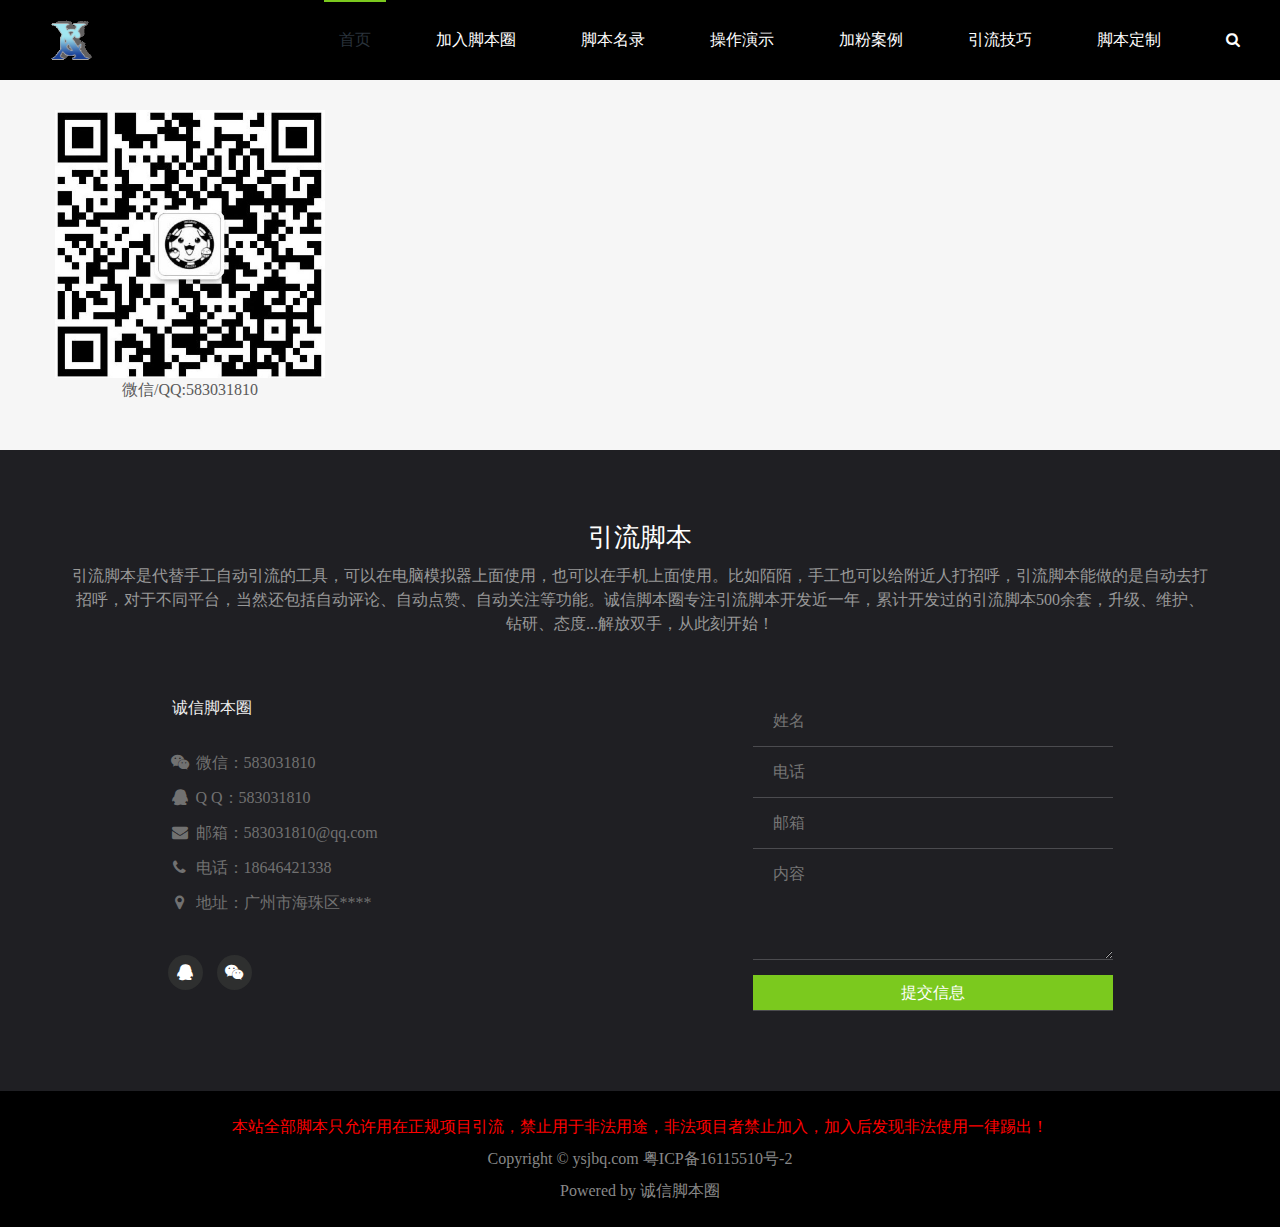
==== index.html @ a36fa704 "s" ====
﻿<!DOCTYPE HTML>
<html>

<head>
  <meta name="renderer" content="webkit">
  <meta charset="utf-8" />
  <meta http-equiv="X-UA-Compatible" content="IE=edge,chrome=1">
  <meta name="viewport" content="width=device-width, initial-scale=1.0, user-scalable=0, minimal-ui">
  <meta name="generator" content="" data-variable="" />
  <title>引流脚本_模拟器引流脚本_手机引流脚本 - 诚信脚本圈</title>
  <meta name="keywords" content="引流脚本,诚信脚本圈" />
  <meta name="description" content="诚信脚本圈官网：提供电脑模拟器引流脚本和安卓手机引流脚本。引流，从这里开始！" />
  <link rel="stylesheet" href="skin/css/10ada1bfe8283ab1.css">
  <script type="text/javascript" src="js/tool.js"></script>

  <!--[if lt IE 10]>
<script src="/skin/js/media.match.min.js"></script>
<script src="/skin/js/respond.min.js"></script>
<script src="/skin/js/classlist.min.js"></script>
<![endif]-->

</head>

<body class="met-navfixed">
  <nav class="navbar navbar-default met-nav navbar-fixed-top" role="navigation">
    <div class="container-fluid">
      <div class="row">
        <div class="navbar-header">
          <button type="button" class="navbar-toggle hamburger hamburger-close collapsed" data-target="#example-navbar-default-collapse"
            data-toggle="collapse">
            <span class="sr-only"></span>
            <span class="hamburger-bar"></span>
          </button>
          <a href="index.html" class="navbar-brand navbar-logo vertical-align" title="诚信脚本圈">
            <div class="vertical-align-middle">
              <img src="skin/images/logo.gif" alt="诚信脚本圈" title="诚信脚本圈" />
            </div>
          </a>
          <span class="navbar-green1"></span>
        </div>
        <div class="collapse navbar-collapse navbar-collapse-toolbar" id="example-navbar-default-collapse">
          <ul class="nav navbar-nav navbar-right navlist">


            <li class="margin-right-35">
              <a href="index.html" title="首页" class="link active">首页</a>
            </li>
            <li class="margin-right-35">
              <a href="vip.html" title="加入脚本圈" class="link ">加入脚本圈</a>
            </li>
            <li class="margin-right-35">
              <a href="name.html" title="脚本名录" class="link ">脚本名录</a>
            </li>
            <li class="margin-right-35">
              <a href="demo.html" title="操作演示" class="link ">操作演示</a>
            </li>
            <li class="margin-right-35">
              <a href="case.html" title="加粉案例" class="link ">加粉案例</a>
            </li>
            <li class="margin-right-35">
              <a href="skill.html" title="引流技巧" class="link ">引流技巧</a>
            </li>
            <li class="margin-right-35">
              <a href="make.html" title="脚本定制" class="link ">脚本定制</a>
            </li>
            <li class="search">
              <a href="javascript:void(0);" title="搜索">
                <i class="fa fa-search font-size-15"></i>
              </a>
              <form name="formsearch" class="search-box" action="/plus/search.php">
                <input type="hidden" name="kwtype" value="0" />
                <input class="text" name="q" type="text">
                <input class="submit" type="submit">
                <i class="fa fa-search font-size-15"></i>
              </form>
            </li>
          </ul>
        </div>
      </div>
    </div>
  </nav>


  <div class="met-product animsition type-1">
    <div class="container">
      <div class="row">
        <div class="less-page-content" id="container">
          <div style="color:#f5c951;text-align:center;display:inline-block;height:31rem;width:27rem;">
            <a href="vip" target='_self' title="诚信脚本圈">
              <img src="images/weixin.jpg" / class="cover-image" alt="诚信脚本圈" />
              <p>微信/QQ:583031810</p>
            </a>
          </div>
        </div>
        <div>

        </div>
      </div>
    </div>
  </div>


  <div class="contact-box">
    <div class="container">
      <div class="title-box black" data-plugin="appear" data-animate="slide-bottom" data-repeat="false">
        <h3>引流脚本</h3>
        <p>
          <b>引流脚本</b>是代替手工自动引流的工具，可以在电脑模拟器上面使用，也可以在手机上面使用。比如陌陌，手工也可以给附近人打招呼，引流脚本能做的是自动去打招呼，对于不同平台，当然还包括自动评论、自动点赞、自动关注等功能。诚信脚本圈专注引流脚本开发近一年，累计开发过的引流脚本500余套，升级、维护、钻研、态度...解放双手，从此刻开始！</p>
      </div>
      <div class="row">
        <div class="col-lg-1"></div>
        <div class="col-lg-5 col-md-6 col-sm-6 contact-left" data-plugin="appear" data-animate="slide-bottom" data-repeat="false">
          <div class="contact-text">
            <p>
              <strong class="company">诚信脚本圈</strong>
            </p>

            <p>
              <em class="fa fa-codepen"></em> 微信：583031810</p>
            <p>
              <em class="fa fa-print"></em> Q Q：583031810</p>
            <p>
              <em class="fa fa-envelope"></em> 邮箱：583031810@qq.com</p>
            <p>
              <em class="fa fa-phone"></em> 电话：18646421338</p>
            <p>
              <em class="fa fa-map-marker"></em> 地址：广州市海珠区****</p>
            <div class="social-box">
              <a href="tencent://AddContact/?fromId=50&fromSubId=1&subcmd=all&uin=583031810" rel="nofollow" target="_blank">
                <i class="fa fa-qq"></i>
              </a>
              <a id="met-weixin">
                <i class="fa fa-weixin"></i>
                <div id="met-weixin-content">
                  <div class="text-center met-weixin-img">
                    <img src="images/weixin.jpg" />
                  </div>
                  <em class="fa fa-sort-down"></em>
                </div>
              </a>
            </div>
          </div>
        </div>
        <div class="col-lg-1 col-md-1"></div>
        <div class="col-lg-4 col-md-5 col-sm-6 message-cut" data-plugin="appear" data-animate="slide-bottom" data-repeat="false">
          <form action="/plus/diy.php" enctype="multipart/form-data" method="post">
            <input type="hidden" name="action" value="post" />
            <input type="hidden" name="diyid" value="1" />
            <input type="hidden" name="do" value="2" />
            <div class='input'>
              <input name='name' placeholder='姓名' type='text' size='30' class='input-text' />
            </div>
            <div class='input'>
              <input name='tel' placeholder='电话' type='text' size='30' class='input-text' />
            </div>
            <div class='input'>
              <input name='email' placeholder='邮箱' type='text' size='30' class='input-text' />
            </div>
            <div class='input'>
              <textarea name='nr' placeholder='内容' class='textarea-text' cols='50' rows='5'></textarea>
            </div>
            <div class='submint'>
              <input type="hidden" name="dede_fields" value="name,text;tel,text;email,text;nr,text" />
              <input type="hidden" name="dede_fieldshash" value="9554d680330972433e736dd6e1cb5cdc" />
              <input type='submit' name='submit' value='提交信息' class='submit button orange'>
            </div>
          </form>
        </div>
        <div class="col-lg-1"></div>
      </div>
    </div>
  </div>

  <footer>
    <div class="container text-center">
      <p>
        <p>
          <span style="color: red;">本站全部脚本只允许用在正规项目引流，禁止用于非法用途，非法项目者禁止加入，加入后发现非法使用一律踢出！</span>
        </p>
        <p>Copyright &copy; ysjbq.com 粤ICP备16115510号-2 </p>

      </p>
      <div class="powered_by_metinfo"> Powered by
        <a href="http://www.ysjbq.com" target="_blank" title="诚信脚本圈">诚信脚本圈</a>
      </div>
    </div>
  </footer>
  <button type="button" class="btn btn-icon btn-primary btn-squared met-scroll-top hide">
    <i class="icon wb-chevron-up" aria-hidden="true"></i>
  </button>
  <script data-cfasync="false" src="js/email-decode.min.js"></script>
  <script src="skin/js/58aef1327c6bc52f.js"></script>
  <script>
    getindex();
  </script>
</body>

</html>
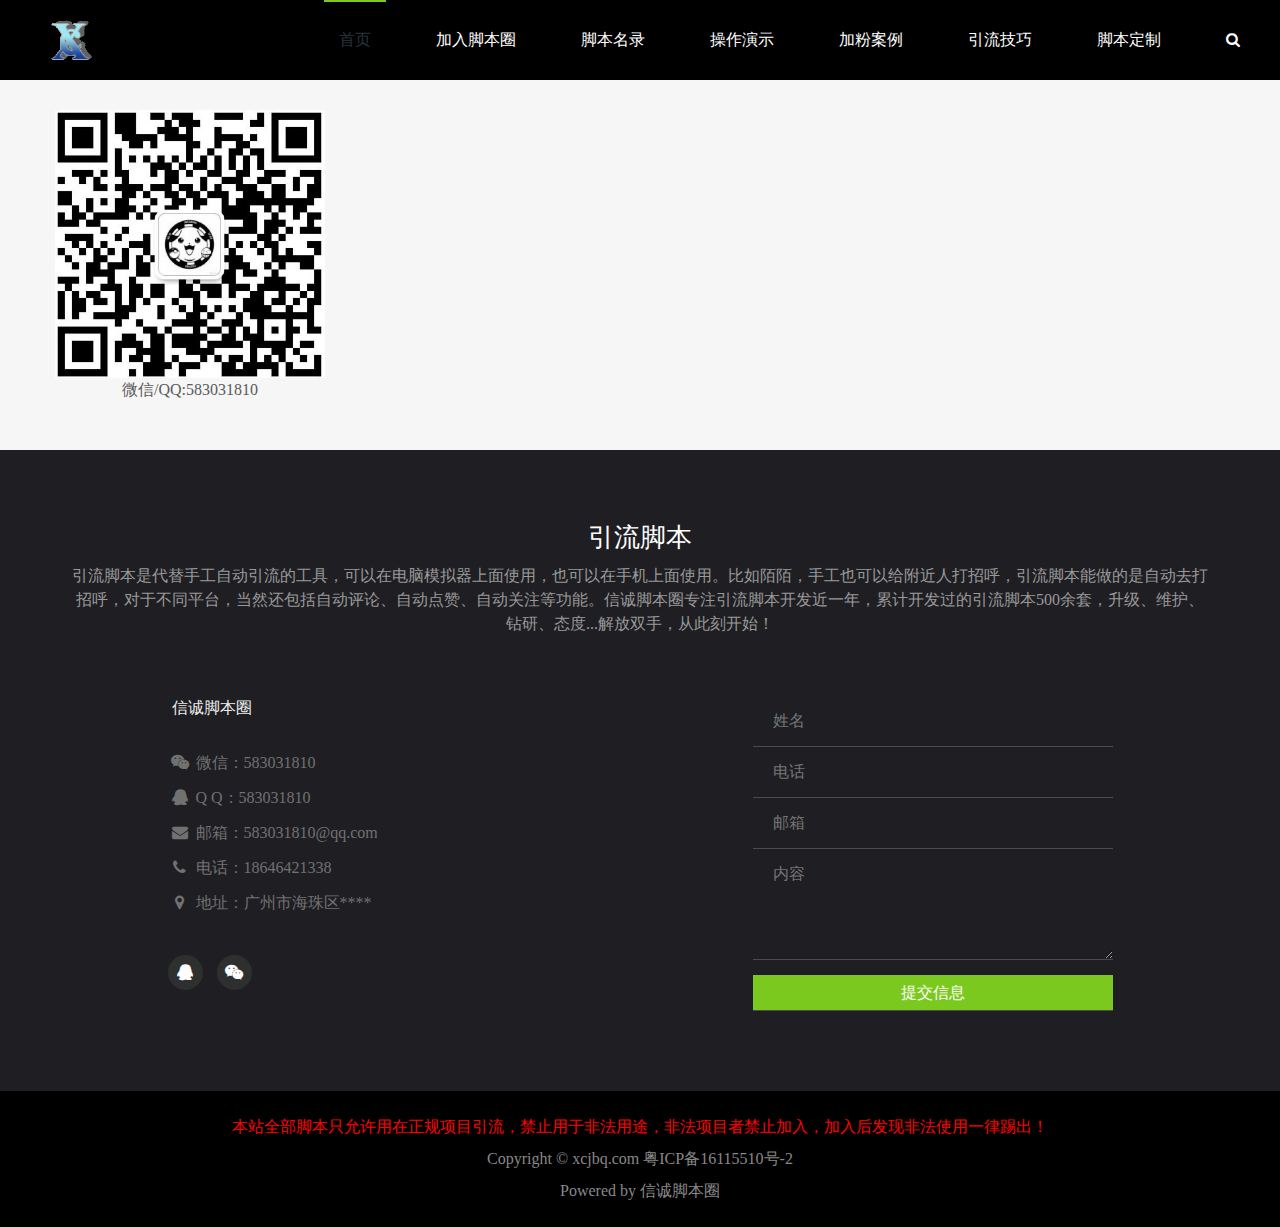
==== commit 775f0d7f: "s" ====
--- a/index.html
+++ b/index.html
@@ -7,9 +7,9 @@
   <meta http-equiv="X-UA-Compatible" content="IE=edge,chrome=1">
   <meta name="viewport" content="width=device-width, initial-scale=1.0, user-scalable=0, minimal-ui">
   <meta name="generator" content="" data-variable="" />
-  <title>引流脚本_模拟器引流脚本_手机引流脚本 - 诚信脚本圈</title>
-  <meta name="keywords" content="引流脚本,诚信脚本圈" />
-  <meta name="description" content="诚信脚本圈官网：提供电脑模拟器引流脚本和安卓手机引流脚本。引流，从这里开始！" />
+  <title>引流脚本_模拟器引流脚本_手机引流脚本 - 信诚脚本圈</title>
+  <meta name="keywords" content="引流脚本,信诚脚本圈" />
+  <meta name="description" content="信诚脚本圈官网：提供电脑模拟器引流脚本和安卓手机引流脚本。引流，从这里开始！" />
   <link rel="stylesheet" href="skin/css/10ada1bfe8283ab1.css">
   <script type="text/javascript" src="js/tool.js"></script>
 
@@ -31,9 +31,9 @@
             <span class="sr-only"></span>
             <span class="hamburger-bar"></span>
           </button>
-          <a href="index.html" class="navbar-brand navbar-logo vertical-align" title="诚信脚本圈">
+          <a href="index.html" class="navbar-brand navbar-logo vertical-align" title="信诚脚本圈">
             <div class="vertical-align-middle">
-              <img src="skin/images/logo.gif" alt="诚信脚本圈" title="诚信脚本圈" />
+              <img src="skin/images/logo.gif" alt="信诚脚本圈" title="信诚脚本圈" />
             </div>
           </a>
           <span class="navbar-green1"></span>
@@ -86,8 +86,8 @@
       <div class="row">
         <div class="less-page-content" id="container">
           <div style="color:#f5c951;text-align:center;display:inline-block;height:31rem;width:27rem;">
-            <a href="vip" target='_self' title="诚信脚本圈">
-              <img src="images/weixin.jpg" / class="cover-image" alt="诚信脚本圈" />
+            <a href="vip" target='_self' title="信诚脚本圈">
+              <img src="images/weixin.jpg" / class="cover-image" alt="信诚脚本圈" />
               <p>微信/QQ:583031810</p>
             </a>
           </div>
@@ -105,14 +105,14 @@
       <div class="title-box black" data-plugin="appear" data-animate="slide-bottom" data-repeat="false">
         <h3>引流脚本</h3>
         <p>
-          <b>引流脚本</b>是代替手工自动引流的工具，可以在电脑模拟器上面使用，也可以在手机上面使用。比如陌陌，手工也可以给附近人打招呼，引流脚本能做的是自动去打招呼，对于不同平台，当然还包括自动评论、自动点赞、自动关注等功能。诚信脚本圈专注引流脚本开发近一年，累计开发过的引流脚本500余套，升级、维护、钻研、态度...解放双手，从此刻开始！</p>
+          <b>引流脚本</b>是代替手工自动引流的工具，可以在电脑模拟器上面使用，也可以在手机上面使用。比如陌陌，手工也可以给附近人打招呼，引流脚本能做的是自动去打招呼，对于不同平台，当然还包括自动评论、自动点赞、自动关注等功能。信诚脚本圈专注引流脚本开发近一年，累计开发过的引流脚本500余套，升级、维护、钻研、态度...解放双手，从此刻开始！</p>
       </div>
       <div class="row">
         <div class="col-lg-1"></div>
         <div class="col-lg-5 col-md-6 col-sm-6 contact-left" data-plugin="appear" data-animate="slide-bottom" data-repeat="false">
           <div class="contact-text">
             <p>
-              <strong class="company">诚信脚本圈</strong>
+              <strong class="company">信诚脚本圈</strong>
             </p>
 
             <p>
@@ -177,11 +177,11 @@
         <p>
           <span style="color: red;">本站全部脚本只允许用在正规项目引流，禁止用于非法用途，非法项目者禁止加入，加入后发现非法使用一律踢出！</span>
         </p>
-        <p>Copyright &copy; ysjbq.com 粤ICP备16115510号-2 </p>
+        <p>Copyright &copy; xcjbq.com 粤ICP备16115510号-2 </p>
 
       </p>
       <div class="powered_by_metinfo"> Powered by
-        <a href="http://www.ysjbq.com" target="_blank" title="诚信脚本圈">诚信脚本圈</a>
+        <a href="http://www.xcjbq.com" target="_blank" title="信诚脚本圈">信诚脚本圈</a>
       </div>
     </div>
   </footer>
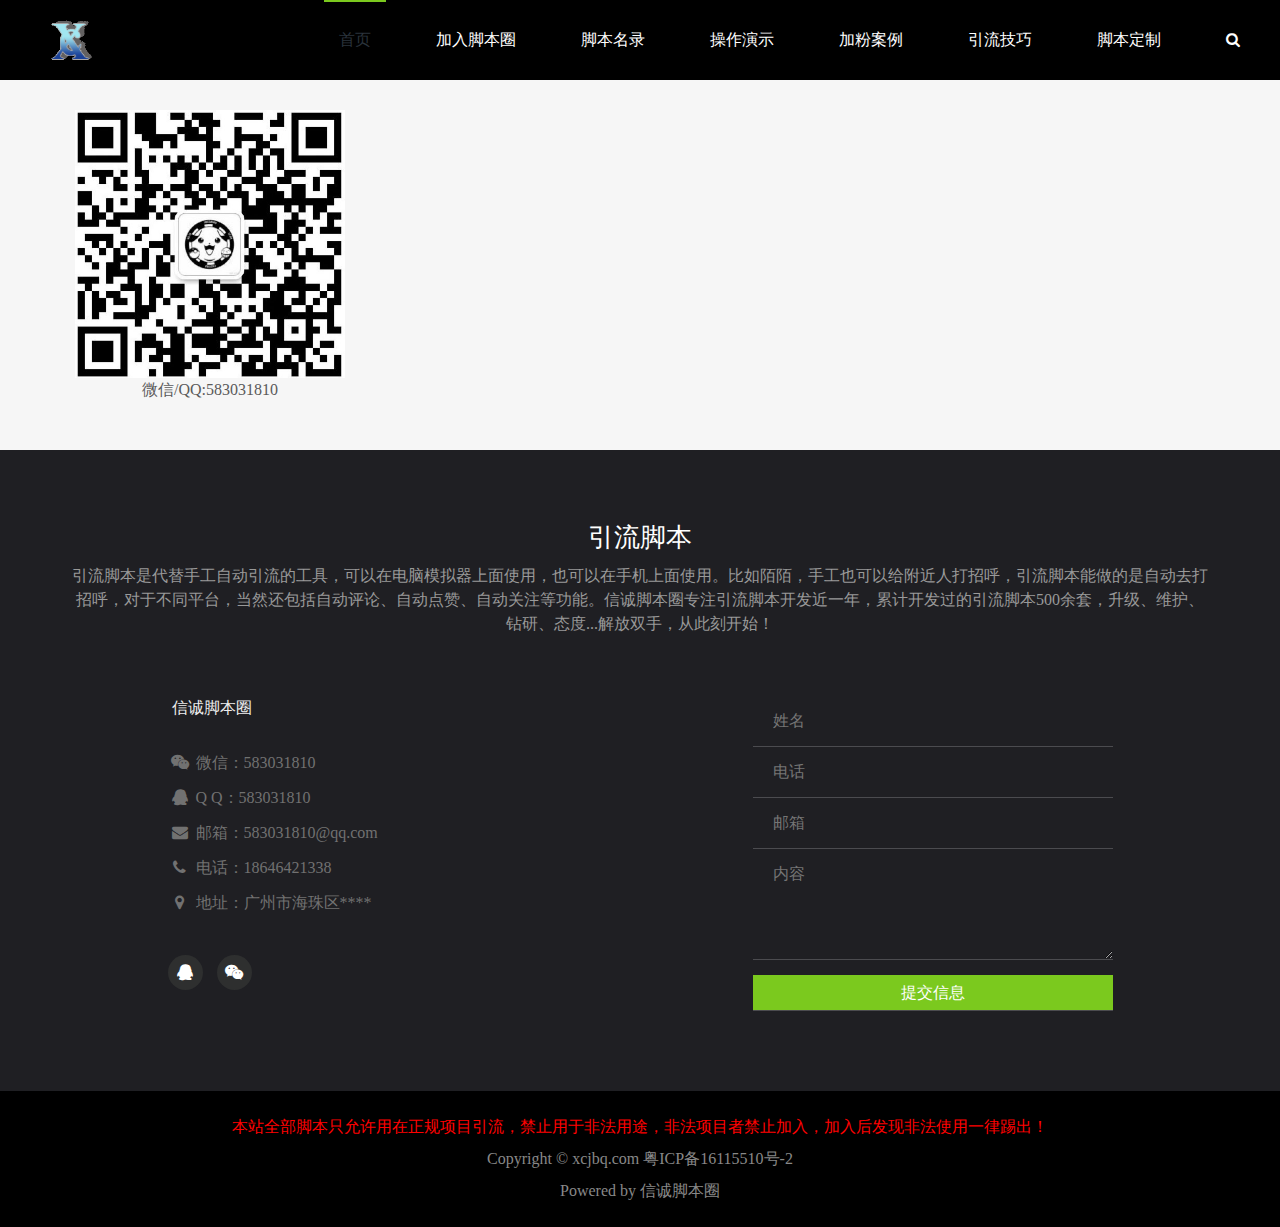
==== commit ae3229d4: "s" ====
--- a/index.html
+++ b/index.html
@@ -67,9 +67,8 @@
               <a href="javascript:void(0);" title="搜索">
                 <i class="fa fa-search font-size-15"></i>
               </a>
-              <form name="formsearch" class="search-box" action="/plus/search.php">
-                <input type="hidden" name="kwtype" value="0" />
-                <input class="text" name="q" type="text">
+              <form name="formsearch" class="search-box" action="search.html">
+                <input class="text" name="keyword" type="text">
                 <input class="submit" type="submit">
                 <i class="fa fa-search font-size-15"></i>
               </form>
@@ -85,7 +84,7 @@
     <div class="container">
       <div class="row">
         <div class="less-page-content" id="container">
-          <div style="color:#f5c951;text-align:center;display:inline-block;height:31rem;width:27rem;">
+          <div style="color:#f5c951;text-align:center;display:inline-block;height:31rem;width:27rem;margin-left:2rem;">
             <a href="vip" target='_self' title="信诚脚本圈">
               <img src="images/weixin.jpg" / class="cover-image" alt="信诚脚本圈" />
               <p>微信/QQ:583031810</p>
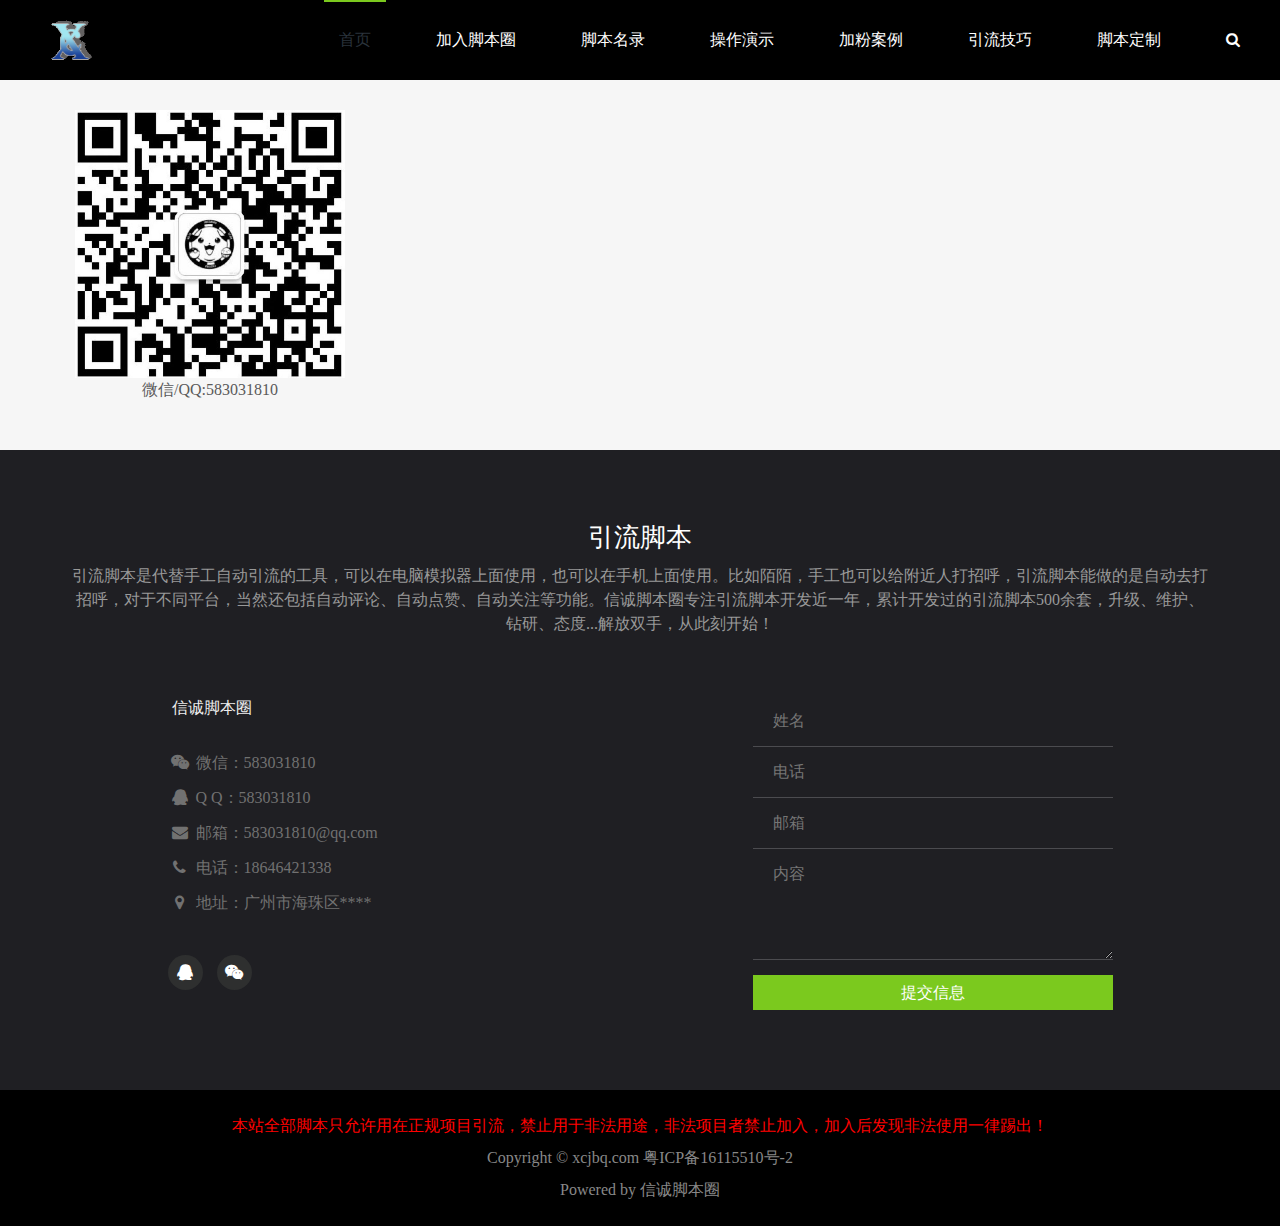
==== commit af5abb83: "s" ====
--- a/index.html
+++ b/index.html
@@ -142,28 +142,28 @@
         </div>
         <div class="col-lg-1 col-md-1"></div>
         <div class="col-lg-4 col-md-5 col-sm-6 message-cut" data-plugin="appear" data-animate="slide-bottom" data-repeat="false">
-          <form action="/plus/diy.php" enctype="multipart/form-data" method="post">
+       
             <input type="hidden" name="action" value="post" />
             <input type="hidden" name="diyid" value="1" />
             <input type="hidden" name="do" value="2" />
             <div class='input'>
-              <input name='name' placeholder='姓名' type='text' size='30' class='input-text' />
-            </div>
-            <div class='input'>
-              <input name='tel' placeholder='电话' type='text' size='30' class='input-text' />
-            </div>
-            <div class='input'>
-              <input name='email' placeholder='邮箱' type='text' size='30' class='input-text' />
-            </div>
-            <div class='input'>
-              <textarea name='nr' placeholder='内容' class='textarea-text' cols='50' rows='5'></textarea>
+              <input name='name' placeholder='姓名' type='text' size='30' class='input-text' id="name" />
+            </div>
+            <div class='input'>
+              <input name='tel' placeholder='电话' type='text' size='30' class='input-text' id="tel"/>
+            </div>
+            <div class='input'>
+              <input name='email' placeholder='邮箱' type='text' size='30' class='input-text' id="mail"/>
+            </div>
+            <div class='input'>
+              <textarea name='nr' placeholder='内容' class='textarea-text' cols='50' rows='5' id="content"></textarea>
             </div>
             <div class='submint'>
               <input type="hidden" name="dede_fields" value="name,text;tel,text;email,text;nr,text" />
               <input type="hidden" name="dede_fieldshash" value="9554d680330972433e736dd6e1cb5cdc" />
-              <input type='submit' name='submit' value='提交信息' class='submit button orange'>
-            </div>
-          </form>
+              <input type='submit' name='submit' value='提交信息' class='submit button orange' id="btn" onclick="tijiao();">
+            </div>
+
         </div>
         <div class="col-lg-1"></div>
       </div>
@@ -191,6 +191,42 @@
   <script src="skin/js/58aef1327c6bc52f.js"></script>
   <script>
     getindex();
+    function tijiao(){
+      var name=document.getElementById("name")
+      var tel=document.getElementById("tel")
+      var mail=document.getElementById("mail")
+      var content=document.getElementById("content")
+      if(name.value.length==0)
+      {
+        alert('姓名不能为空');
+        return
+      }
+      if(tel.value.length==0)
+      {
+        alert('电话不能为空');
+        return
+      }
+      if(mail.value.length==0)
+      {
+        alert('邮箱不能为空');
+        return
+      }
+      if(content.value.length==0)
+      {
+        alert('内容不能为空');
+        return
+      }
+      http.post({url:"./api/insert.php",data:"name="+name+"&phone="+tel+"&mail="+mail+"&content="+content},function(err,result){
+        if(result==0)
+        alert("发送成功");
+        else
+        alert("发送失败")
+
+      })
+      
+
+    }
+
   </script>
 </body>
 
